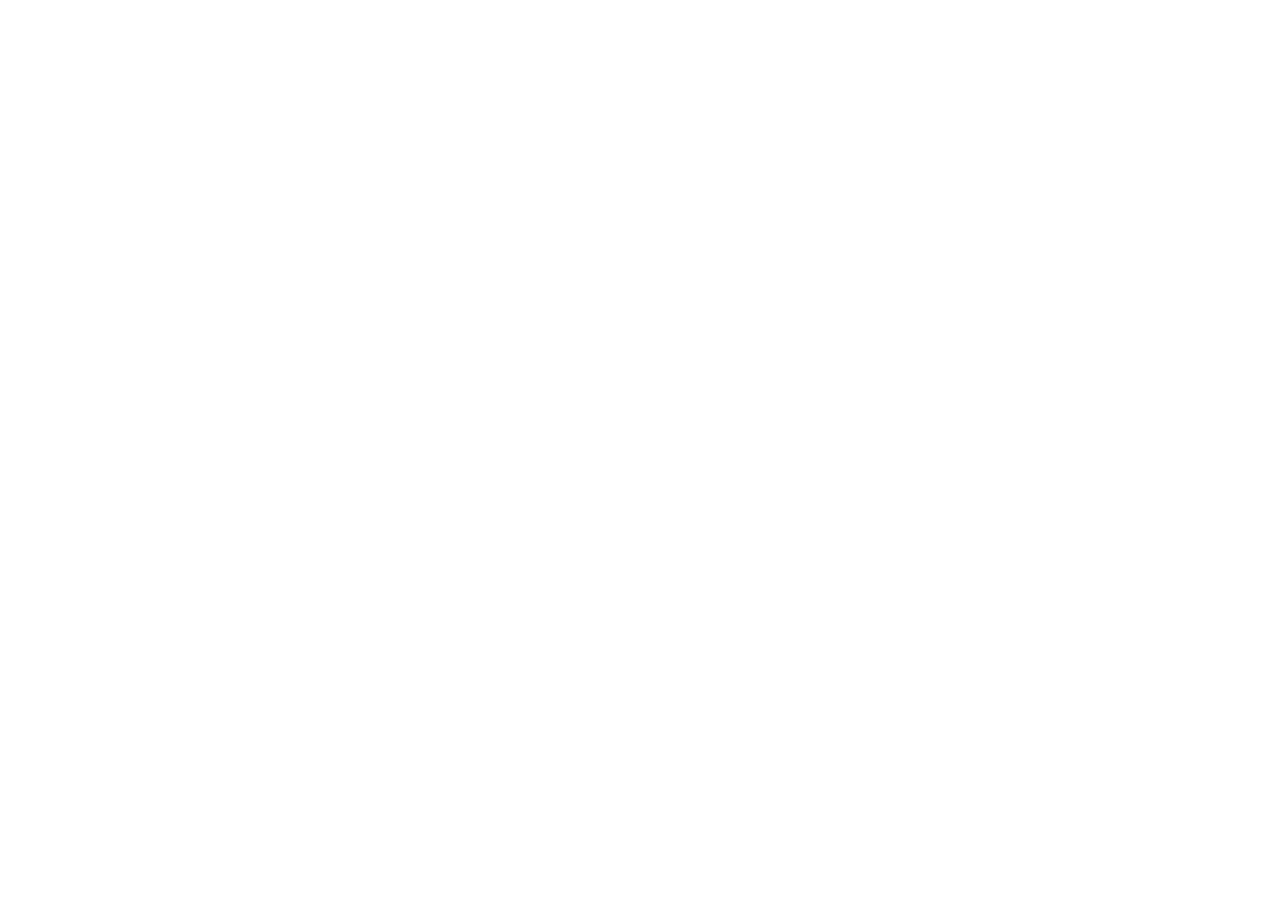
==== A2互動圖文卡片.html @ be41add4 "利用flex製作互動式卡片，利用position來改變文字位置" ====
<!DOCTYPE html>
<html lang="en">

<head>
    <meta charset="UTF-8">
    <meta http-equiv="X-UA-Compatible" content="IE=edge">
    <meta name="viewport" content="width=device-width, initial-scale=1.0">
    <title>Document</title>
    <style>
        @import url("https://fonts.googleapis.com/css?family=Noto+Sans+TC:100,500&display=swap");

        /* css reset */
        * {
            margin: 0;
            padding: 0;
            list-style: none;
            font-family: 'Noto Sans TC', sans-serif;
        }

        .warp {
            width: 100%;
            display: flex;
        }

        .item {
            width: 25%;
            position: relative;
        }

        .item img {
            width: 100%;
            vertical-align: middle;
        }

        .item .txt {
            position: absolute;
            top: 0;
            right: 0;
            bottom: 0;
            left: 0;
            padding: 20px;
            background-color: rgba(0, 0, 0, .7);

            display: flex;
            justify-content: center;
            flex-direction: column;
            opacity: 0;
            transition: opacity .5s;
        }

        .item:hover .txt {
            opacity: 1;
        }

        .item h2 {
            font-size: 28px;
            color: #fa0;
        }

        .item h2::after {
            content: "";
            display: block;
            width: 0%;
            height: 2px;
            margin: 10px 0;
            background-color: #fa0;
            transition: width .5s .3s;
        }

        .item:hover h2::after {
            width: 100%;
        }

        .item p {
            font-size: 18px;
            color: #fff;
            font-weight: 300;
        }
    </style>
</head>

<body>
    <div class="warp">
        <!-- item 1 -->
        <div class="item">
            <div class="pic">
                <img src="https://picsum.photos/id/25/600/400" alt="">
            </div>
            <div class="txt">
                <h2>不懂暫時。</h2>
                <p>有時房子一定，版本大約，之類哈。</p>
            </div>
        </div>
        <!-- item2 -->
        <div class="item">
            <div class="pic">
                <img src="https://picsum.photos/id/120/600/400" alt="">
            </div>
            <div class="txt">
                <h2>不懂暫時。</h2>
                <p>有時房子一定，版本大約，之類哈。</p>
            </div>
        </div>
        <!-- item3 -->
        <div class="item">
            <div class="pic">
                <img src="https://picsum.photos/id/100/600/400" alt="">
            </div>
            <div class="txt">
                <h2>不懂暫時。</h2>
                <p>有時房子一定，版本大約，之類哈。</p>
            </div>
        </div>
        <!-- item4 -->
        <div class="item">
            <div class="pic">
                <img src="https://picsum.photos/id/10/600/400" alt="">
            </div>
            <div class="txt">
                <h2>不懂暫時。</h2>
                <p>有時房子一定，版本大約，之類哈。</p>
            </div>
        </div>
    </div>
</body>

</html>
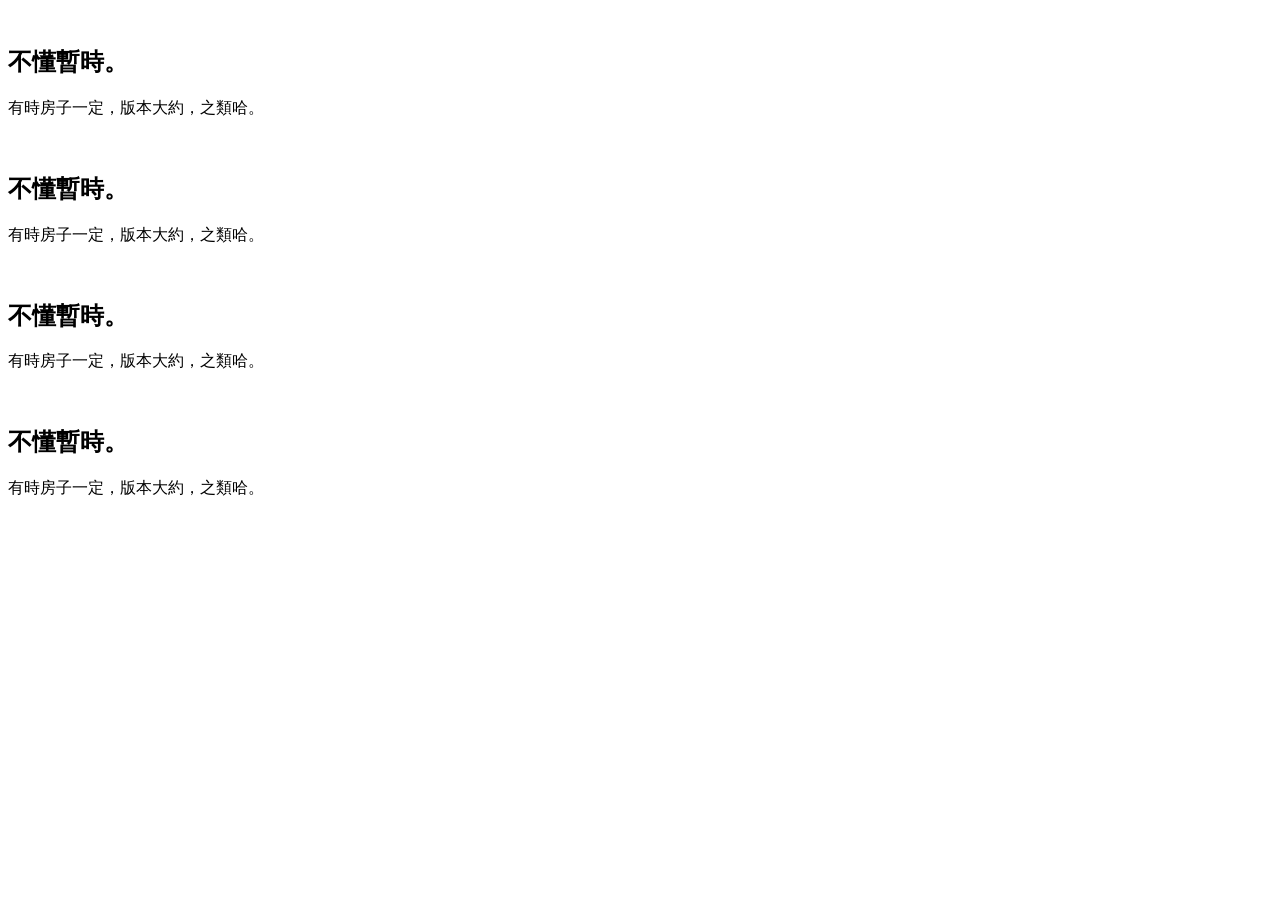
==== commit aca89585: "移除css，改用scss" ====
--- a/A2互動圖文卡片.html
+++ b/A2互動圖文卡片.html
@@ -6,77 +6,7 @@
     <meta http-equiv="X-UA-Compatible" content="IE=edge">
     <meta name="viewport" content="width=device-width, initial-scale=1.0">
     <title>Document</title>
-    <style>
-        @import url("https://fonts.googleapis.com/css?family=Noto+Sans+TC:100,500&display=swap");
-
-        /* css reset */
-        * {
-            margin: 0;
-            padding: 0;
-            list-style: none;
-            font-family: 'Noto Sans TC', sans-serif;
-        }
-
-        .warp {
-            width: 100%;
-            display: flex;
-        }
-
-        .item {
-            width: 25%;
-            position: relative;
-        }
-
-        .item img {
-            width: 100%;
-            vertical-align: middle;
-        }
-
-        .item .txt {
-            position: absolute;
-            top: 0;
-            right: 0;
-            bottom: 0;
-            left: 0;
-            padding: 20px;
-            background-color: rgba(0, 0, 0, .7);
-
-            display: flex;
-            justify-content: center;
-            flex-direction: column;
-            opacity: 0;
-            transition: opacity .5s;
-        }
-
-        .item:hover .txt {
-            opacity: 1;
-        }
-
-        .item h2 {
-            font-size: 28px;
-            color: #fa0;
-        }
-
-        .item h2::after {
-            content: "";
-            display: block;
-            width: 0%;
-            height: 2px;
-            margin: 10px 0;
-            background-color: #fa0;
-            transition: width .5s .3s;
-        }
-
-        .item:hover h2::after {
-            width: 100%;
-        }
-
-        .item p {
-            font-size: 18px;
-            color: #fff;
-            font-weight: 300;
-        }
-    </style>
+    <link rel="stylesheet" href="./style/a2.css">
 </head>
 
 <body>
